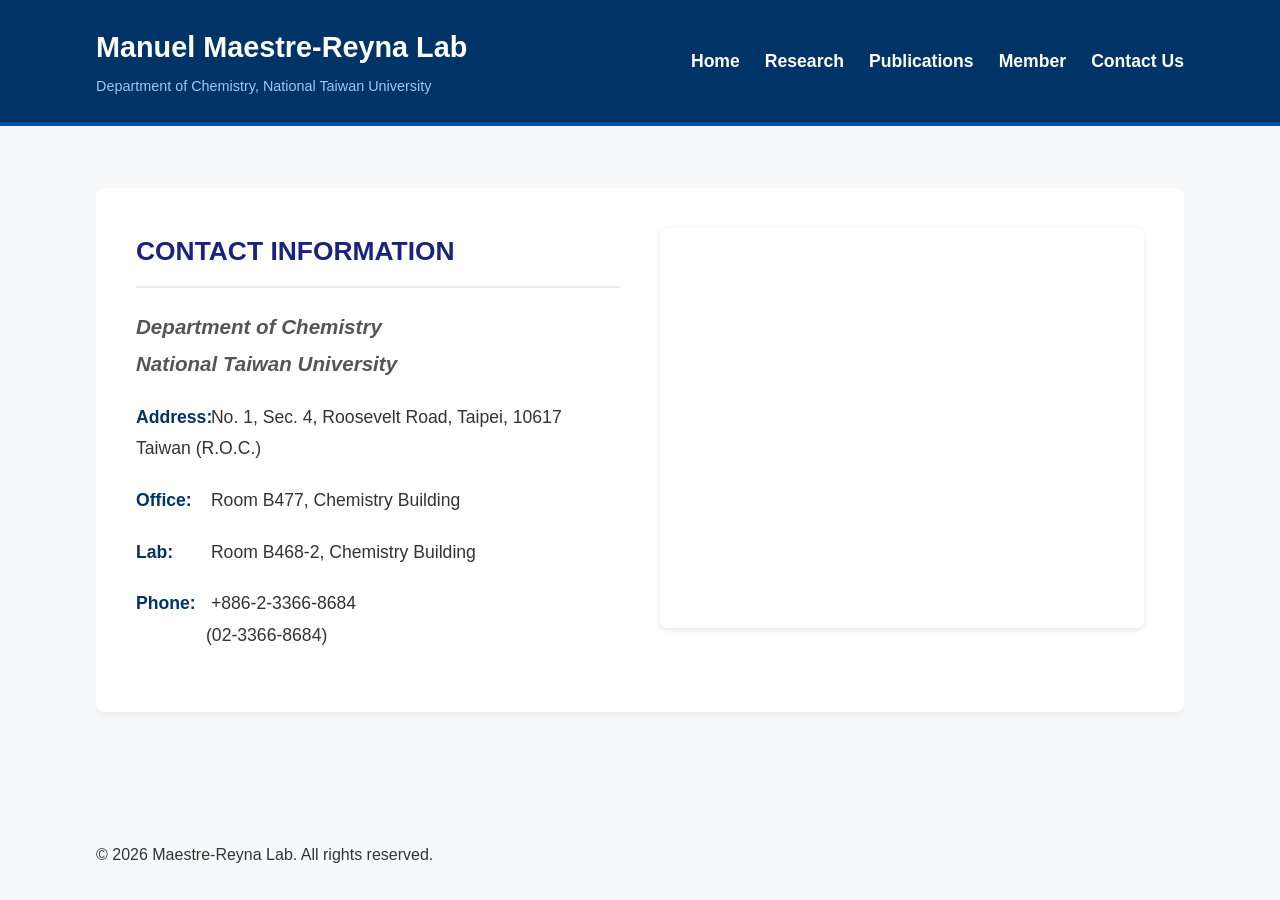
==== contact.html @ 0193d1b1 "contact.html" ====
<!DOCTYPE html>
<html lang="en">
<head>
    <meta charset="UTF-8">
    <meta name="viewport" content="width=device-width, initial-scale=1.0">
    <title>Contact Us | Manuel Maestre-Reyna Lab</title>
    <link rel="stylesheet" href="style.css">
    <style>
        /* Contact 頁面專屬的左右雙欄排版 */
        .contact-section {
            display: flex;
            flex-wrap: wrap;
            gap: 40px;
            margin-top: 30px;
            background: #fff;
            padding: 40px;
            border-radius: 8px;
            box-shadow: 0 4px 10px rgba(0,0,0,0.05);
        }

        .contact-info {
            flex: 1;
            min-width: 300px;
            font-size: 1.1rem;
            line-height: 1.8;
            color: #333;
        }

        .contact-info h2 {
            color: #1a237e;
            text-align: left;
            margin-bottom: 20px;
            border-bottom: 2px solid #e9ecef;
            padding-bottom: 10px;
        }

        .contact-info h3 {
            font-style: italic;
            color: #555;
            margin-bottom: 20px;
        }

        .info-block {
            margin-bottom: 20px;
        }

        .info-block strong {
            color: #003366;
            display: inline-block;
            width: 70px;
        }

        .contact-map {
            flex: 1;
            min-width: 300px;
        }

        .contact-map iframe {
            width: 100%;
            height: 400px;
            border-radius: 8px;
            box-shadow: 0 2px 6px rgba(0,0,0,0.1);
        }
    </style>
</head>
<body>
    <header>
        <div class="container">
            <div class="logo-text">
                <h1>Manuel Maestre-Reyna Lab</h1>
                <p>Department of Chemistry, National Taiwan University</p>
            </div>
            <nav>
                <ul>
                    <li><a href="index.html">Home</a></li>
                    <li><a href="research.html">Research</a></li>
                    <li><a href="publications.html">Publications</a></li>
                    <li><a href="member.html">Member</a></li>
                    <li><a href="contact.html">Contact Us</a></li>
                </ul>
            </nav>
        </div>
    </header>

    <main class="container">
        <div class="contact-section">
            <div class="contact-info">
                <h2>CONTACT INFORMATION</h2>
                <h3>Department of Chemistry<br>National Taiwan University</h3>
                
                <div class="info-block">
                    <strong>Address:</strong>
                    No. 1, Sec. 4, Roosevelt Road, Taipei, 10617 Taiwan (R.O.C.)
                </div>

                <div class="info-block">
                    <strong>Office:</strong>
                    Room B477, Chemistry Building
                </div>

                <div class="info-block">
                    <strong>Lab:</strong>
                    Room B468-2, Chemistry Building
                </div>

                <div class="info-block">
                    <strong>Phone:</strong>
                    +886-2-3366-8684<br>
                    <span style="padding-left: 70px;">(02-3366-8684)</span>
                </div>
            </div>

            <div class="contact-map">
                <iframe src="https://www.google.com/maps/embed?pb=!1m18!1m12!1m3!1d3615.334185799321!2d121.53761611537877!3d25.02271818397746!2m3!1f0!2f0!3f0!3m2!1i1024!2i768!4f13.1!3m3!1m2!1s0x3442a98bd34a5d3f%3A0x7d022fb576ef2ba5!2sDepartment%20of%20Chemistry%2C%20National%20Taiwan%20University!5e0!3m2!1sen!2stw!4v1680000000000!5m2!1sen!2stw" style="border:0;" allowfullscreen="" loading="lazy" referrerpolicy="no-referrer-when-downgrade"></iframe>
            </div>
        </div>
    </main>

    <footer>
        <div class="container">
            <p>&copy; 2026 Maestre-Reyna Lab. All rights reserved.</p>
        </div>
    </footer>
</body>
</html>
---- style.css ----
* {
    margin: 0;
    padding: 0;
    box-sizing: border-box;
}

body {
    font-family: 'Segoe UI', Tahoma, Geneva, Verdana, sans-serif;
    line-height: 1.6;
    color: #333;
    background-color: #f8f9fa;
    display: flex;
    flex-direction: column;
    min-height: 100vh;
}

.container {
    width: 85%;
    max-width: 1100px;
    margin: auto;
    overflow: hidden;
    padding: 2rem 0;
}

/* Navigation Bar */
header {
    background: #003366;
    color: #fff;
    padding: 1.5rem 0;
    border-bottom: 4px solid #00509e;
}

header .container {
    display: flex;
    justify-content: space-between;
    align-items: center;
    padding: 0;
}

.logo-text h1 {
    font-size: 1.8rem;
    margin-bottom: 5px;
}

.logo-text p {
    color: #a0c4ff;
    font-size: 0.9rem;
}

nav ul {
    list-style: none;
    display: flex;
    gap: 25px;
}

nav a {
    color: #fff;
    text-decoration: none;
    font-weight: bold;
    font-size: 1.1rem;
    padding-bottom: 5px;
    transition: color 0.3s;
}

nav a:hover {
    color: #a0c4ff;
    border-bottom: 2px solid #a0c4ff;
}

/* Page Content */
main {
    flex: 1;
}

.page-title {
    color: #003366;
    border-bottom: 2px solid #e9ecef;
    padding-bottom: 10px;
    margin-bottom: 30px;
}

.hero {
    background: #fff;
    padding: 3rem;
    border-radius: 8px;
    box-shadow: 0 4px 6px rgba(0,0,0,0.05);
    margin-bottom: 2rem;
}

.hero h2 {
    color: #00509e;
    margin-bottom: 1rem;
}

/* Grid & Cards */
.grid {
    display: grid;
    grid-template-columns: repeat(auto-fit, minmax(250px, 1fr));
    gap: 20px;
}

.card {
    background: #fff;
    padding: 20px;
    border-radius: 8px;
    box-shadow: 0 2px 5px rgba(0,0,0,0.1);
}

.card h3, .card h4 {
    color: #00509e;
    margin-bottom: 10px;
}

/* Publications List */
.pub-year {
    color: #003366;
    margin: 30px 0 15px 0;
    font-size: 1.4rem;
}

.pub-list {
    list-style: none;
}

.pub-list li {
    background
/* ========== 手機版導覽列：左右滑動設定 (終極修正版) ========== */
@media (max-width: 768px) {
    header .container {
        display: flex;
        flex-direction: column;
        align-items: center;
        padding-left: 15px;
        padding-right: 15px;
    }

    nav {
        width: 100%;
        margin-top: 10px;
    }

    nav ul {
        display: flex;
        flex-wrap: nowrap;     /* 強制不換行 */
        overflow-x: auto;      /* 開啟橫向滑動 */
        -webkit-overflow-scrolling: touch; /* iOS 滑順設定 */
        justify-content: flex-start;
        padding: 10px 0px;     
        gap: 20px;             /* 按鈕間距 */
        width: 100%;
    }

    nav ul li {
        white-space: nowrap;   /* 文字不換行 */
        flex-shrink: 0;        /* 🌟 關鍵魔法：絕對禁止壓縮按鈕尺寸！ */
    }

    /* 隱藏橫向捲軸，保持畫面乾淨 */
    nav ul::-webkit-scrollbar {
        display: none;
    }
    nav ul {
        -ms-overflow-style: none;  
        scrollbar-width: none;  
    }
}
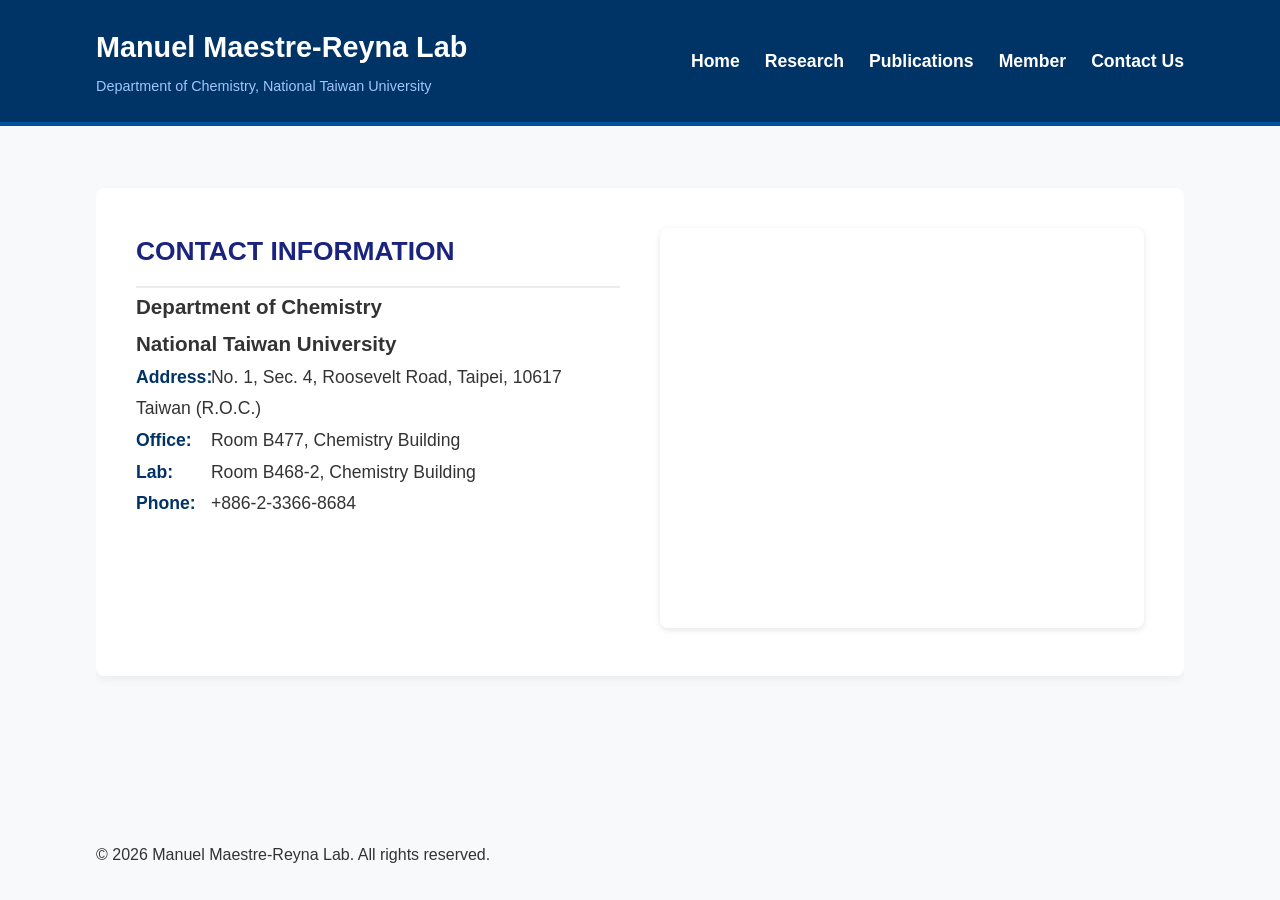
==== commit 12880a50: "contact.html" ====
--- a/contact.html
+++ b/contact.html
@@ -5,8 +5,51 @@
     <meta name="viewport" content="width=device-width, initial-scale=1.0">
     <title>Contact Us | Manuel Maestre-Reyna Lab</title>
     <link rel="stylesheet" href="style.css">
+    
     <style>
-        /* Contact 頁面專屬的左右雙欄排版 */
+        @media (max-width: 768px) {
+            /* 1. 打破外層限制 */
+            .container {
+                width: 100% !important;
+                padding-left: 15px !important;
+                padding-right: 15px !important;
+            }
+            
+            /* 2. Logo 區塊強制置中與換行 */
+            header .container {
+                display: flex !important;
+                flex-direction: column !important;
+                align-items: center !important;
+                text-align: center !important;
+                padding-top: 15px !important;
+            }
+            .logo-text h1 { font-size: 1.6rem !important; margin-bottom: 5px !important; }
+            .logo-text p { font-size: 0.85rem !important; margin-bottom: 10px !important; }
+
+            /* 3. 選單區塊變成「兩排置中的按鈕」，解決滑動失敗的問題 */
+            nav { width: 100% !important; }
+            nav ul {
+                display: flex !important;
+                flex-wrap: wrap !important; /* 允許換行 */
+                justify-content: center !important; /* 置中對齊 */
+                gap: 12px !important; /* 按鈕間距 */
+                padding: 10px 0 !important;
+            }
+            nav ul li {
+                margin: 0 !important;
+            }
+            nav ul li a {
+                display: block !important;
+                background-color: rgba(255,255,255,0.15) !important;
+                border: 1px solid rgba(255,255,255,0.4) !important;
+                padding: 8px 15px !important;
+                border-radius: 8px !important;
+                font-size: 0.95rem !important;
+                white-space: nowrap !important;
+            }
+        }
+
+        /* 以下是原本 Contact 頁面的排版 */
         .contact-section {
             display: flex;
             flex-wrap: wrap;
@@ -17,50 +60,11 @@
             border-radius: 8px;
             box-shadow: 0 4px 10px rgba(0,0,0,0.05);
         }
-
-        .contact-info {
-            flex: 1;
-            min-width: 300px;
-            font-size: 1.1rem;
-            line-height: 1.8;
-            color: #333;
-        }
-
-        .contact-info h2 {
-            color: #1a237e;
-            text-align: left;
-            margin-bottom: 20px;
-            border-bottom: 2px solid #e9ecef;
-            padding-bottom: 10px;
-        }
-
-        .contact-info h3 {
-            font-style: italic;
-            color: #555;
-            margin-bottom: 20px;
-        }
-
-        .info-block {
-            margin-bottom: 20px;
-        }
-
-        .info-block strong {
-            color: #003366;
-            display: inline-block;
-            width: 70px;
-        }
-
-        .contact-map {
-            flex: 1;
-            min-width: 300px;
-        }
-
-        .contact-map iframe {
-            width: 100%;
-            height: 400px;
-            border-radius: 8px;
-            box-shadow: 0 2px 6px rgba(0,0,0,0.1);
-        }
+        .contact-info { flex: 1; min-width: 300px; font-size: 1.1rem; line-height: 1.8; color: #333; }
+        .contact-info h2 { color: #1a237e; border-bottom: 2px solid #e9ecef; padding-bottom: 10px; }
+        .info-block strong { color: #003366; display: inline-block; width: 70px; }
+        .contact-map { flex: 1; min-width: 300px; }
+        .contact-map iframe { width: 100%; height: 400px; border-radius: 8px; box-shadow: 0 2px 6px rgba(0,0,0,0.1); }
     </style>
 </head>
 <body>
@@ -89,24 +93,16 @@
                 <h3>Department of Chemistry<br>National Taiwan University</h3>
                 
                 <div class="info-block">
-                    <strong>Address:</strong>
-                    No. 1, Sec. 4, Roosevelt Road, Taipei, 10617 Taiwan (R.O.C.)
+                    <strong>Address:</strong> No. 1, Sec. 4, Roosevelt Road, Taipei, 10617 Taiwan (R.O.C.)
                 </div>
-
                 <div class="info-block">
-                    <strong>Office:</strong>
-                    Room B477, Chemistry Building
+                    <strong>Office:</strong> Room B477, Chemistry Building
                 </div>
-
                 <div class="info-block">
-                    <strong>Lab:</strong>
-                    Room B468-2, Chemistry Building
+                    <strong>Lab:</strong> Room B468-2, Chemistry Building
                 </div>
-
                 <div class="info-block">
-                    <strong>Phone:</strong>
-                    +886-2-3366-8684<br>
-                    <span style="padding-left: 70px;">(02-3366-8684)</span>
+                    <strong>Phone:</strong> +886-2-3366-8684
                 </div>
             </div>
 
@@ -118,7 +114,7 @@
 
     <footer>
         <div class="container">
-            <p>&copy; 2026 Maestre-Reyna Lab. All rights reserved.</p>
+            <p>© 2026 Manuel Maestre-Reyna Lab. All rights reserved.</p>
         </div>
     </footer>
 </body>
--- a/style.css
+++ b/style.css
@@ -122,40 +122,82 @@
     list-style: none;
 }
 
+/* 🌟 幫你修復了這個斷掉的語法 */
 .pub-list li {
-    background
-/* ========== 手機版導覽列：左右滑動設定 (終極修正版) ========== */
+    background: transparent; 
+}
+
+/* ========== 手機版排版：終極修復版 ========== */
 @media (max-width: 768px) {
+    /* 1. 破解最外層容器的固定寬度限制，強制符合手機螢幕大小 */
+    body, html {
+        overflow-x: hidden; /* 防止整個網頁左右搖晃 */
+    }
+
+    .container {
+        width: 100% !important;
+        max-width: 100vw !important; /* 絕對不允許超出螢幕寬度 */
+        padding-left: 15px !important;
+        padding-right: 15px !important;
+        box-sizing: border-box !important;
+    }
+
+    /* 2. 讓 Header 內容置中、上下排列 */
     header .container {
-        display: flex;
-        flex-direction: column;
-        align-items: center;
-        padding-left: 15px;
-        padding-right: 15px;
-    }
-
+        display: flex !important;
+        flex-direction: column !important;
+        align-items: center !important;
+        text-align: center !important;
+    }
+
+    /* 3. 調整 Logo 文字大小 */
+    .logo-text h1 {
+        font-size: 1.6rem !important;
+        line-height: 1.3 !important;
+        margin-bottom: 5px !important;
+    }
+
+    .logo-text p {
+        font-size: 0.85rem !important;
+        margin-bottom: 15px !important;
+    }
+
+    /* 4. 設定選單區塊，確保它被限制在螢幕內 */
     nav {
-        width: 100%;
-        margin-top: 10px;
-    }
-
+        width: 100% !important;
+        max-width: 100% !important; 
+        margin-top: 5px !important;
+    }
+
+    /* 5. 完美啟動左右滑動 */
     nav ul {
-        display: flex;
-        flex-wrap: nowrap;     /* 強制不換行 */
-        overflow-x: auto;      /* 開啟橫向滑動 */
-        -webkit-overflow-scrolling: touch; /* iOS 滑順設定 */
-        justify-content: flex-start;
-        padding: 10px 0px;     
-        gap: 20px;             /* 按鈕間距 */
-        width: 100%;
+        display: flex !important;
+        flex-wrap: nowrap !important; /* 不換行，排成一列 */
+        overflow-x: auto !important;  /* 超出畫面就開啟橫向捲軸 */
+        -webkit-overflow-scrolling: touch !important; /* 讓手機滑動順暢 */
+        justify-content: flex-start !important;
+        padding: 5px 0 15px 0 !important; /* 底部留點空間給滑動區域 */
+        margin: 0 !important;
+        gap: 15px !important;
+        width: 100% !important;
     }
 
     nav ul li {
-        white-space: nowrap;   /* 文字不換行 */
-        flex-shrink: 0;        /* 🌟 關鍵魔法：絕對禁止壓縮按鈕尺寸！ */
-    }
-
-    /* 隱藏橫向捲軸，保持畫面乾淨 */
+        white-space: nowrap !important; /* 文字不換行 */
+        flex-shrink: 0 !important; /* 🌟 關鍵：絕對禁止按鈕被擠壓變形 */
+    }
+
+    /* 6. 把選單變成像「App 按鈕」一樣 */
+    nav ul li a {
+        display: inline-block !important;
+        padding: 8px 16px !important;
+        font-size: 0.95rem !important;
+        background-color: rgba(255, 255, 255, 0.15) !important;
+        border: 1px solid rgba(255, 255, 255, 0.4) !important;
+        border-radius: 8px !important;
+    }
+
+    /* 7. 隱藏醜醜的橫向捲軸條，保持畫面乾淨 */
     nav ul::-webkit-scrollbar {
         display: none;
     }
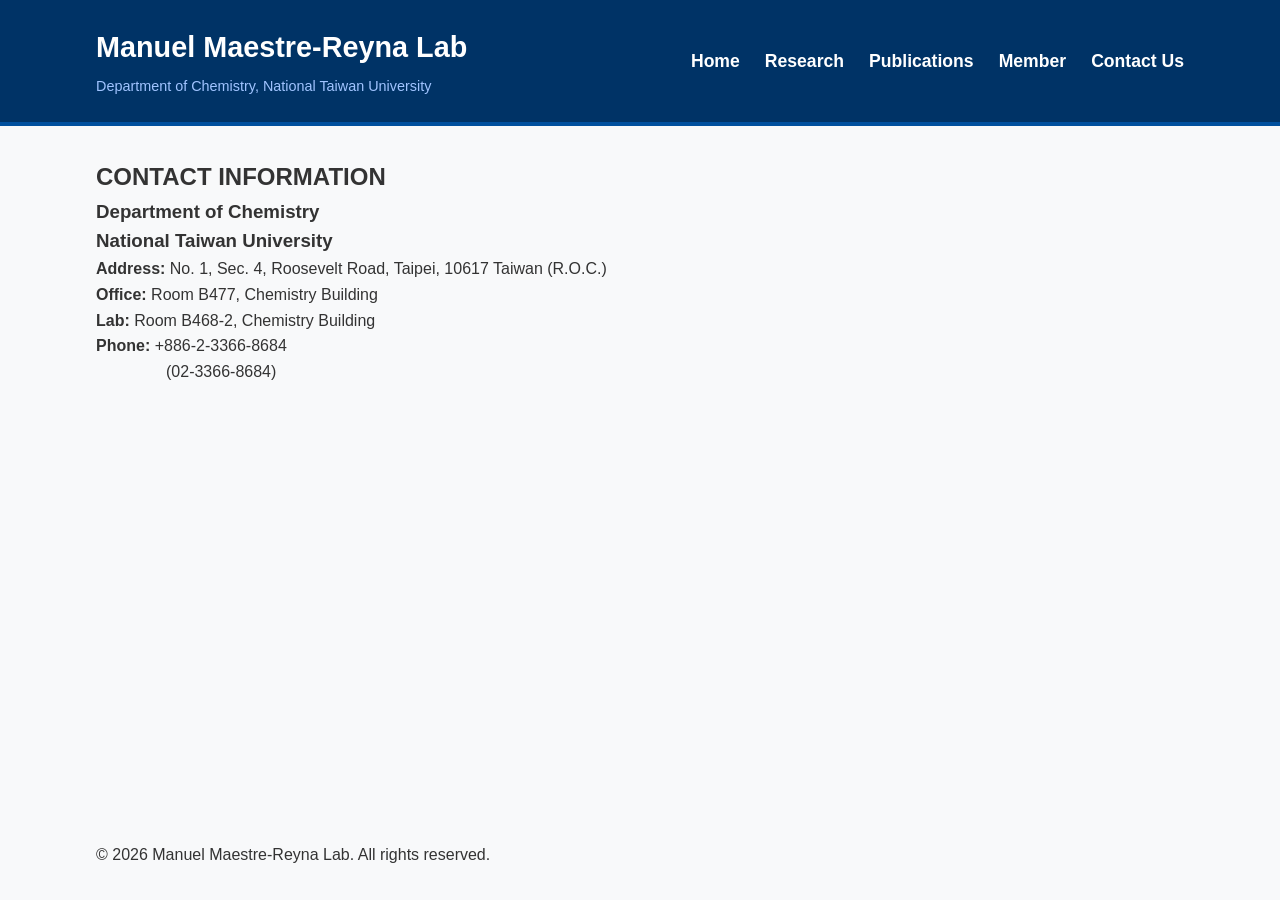
==== commit 10d4551e: "contact.html" ====
--- a/contact.html
+++ b/contact.html
@@ -5,67 +5,6 @@
     <meta name="viewport" content="width=device-width, initial-scale=1.0">
     <title>Contact Us | Manuel Maestre-Reyna Lab</title>
     <link rel="stylesheet" href="style.css">
-    
-    <style>
-        @media (max-width: 768px) {
-            /* 1. 打破外層限制 */
-            .container {
-                width: 100% !important;
-                padding-left: 15px !important;
-                padding-right: 15px !important;
-            }
-            
-            /* 2. Logo 區塊強制置中與換行 */
-            header .container {
-                display: flex !important;
-                flex-direction: column !important;
-                align-items: center !important;
-                text-align: center !important;
-                padding-top: 15px !important;
-            }
-            .logo-text h1 { font-size: 1.6rem !important; margin-bottom: 5px !important; }
-            .logo-text p { font-size: 0.85rem !important; margin-bottom: 10px !important; }
-
-            /* 3. 選單區塊變成「兩排置中的按鈕」，解決滑動失敗的問題 */
-            nav { width: 100% !important; }
-            nav ul {
-                display: flex !important;
-                flex-wrap: wrap !important; /* 允許換行 */
-                justify-content: center !important; /* 置中對齊 */
-                gap: 12px !important; /* 按鈕間距 */
-                padding: 10px 0 !important;
-            }
-            nav ul li {
-                margin: 0 !important;
-            }
-            nav ul li a {
-                display: block !important;
-                background-color: rgba(255,255,255,0.15) !important;
-                border: 1px solid rgba(255,255,255,0.4) !important;
-                padding: 8px 15px !important;
-                border-radius: 8px !important;
-                font-size: 0.95rem !important;
-                white-space: nowrap !important;
-            }
-        }
-
-        /* 以下是原本 Contact 頁面的排版 */
-        .contact-section {
-            display: flex;
-            flex-wrap: wrap;
-            gap: 40px;
-            margin-top: 30px;
-            background: #fff;
-            padding: 40px;
-            border-radius: 8px;
-            box-shadow: 0 4px 10px rgba(0,0,0,0.05);
-        }
-        .contact-info { flex: 1; min-width: 300px; font-size: 1.1rem; line-height: 1.8; color: #333; }
-        .contact-info h2 { color: #1a237e; border-bottom: 2px solid #e9ecef; padding-bottom: 10px; }
-        .info-block strong { color: #003366; display: inline-block; width: 70px; }
-        .contact-map { flex: 1; min-width: 300px; }
-        .contact-map iframe { width: 100%; height: 400px; border-radius: 8px; box-shadow: 0 2px 6px rgba(0,0,0,0.1); }
-    </style>
 </head>
 <body>
     <header>
@@ -93,16 +32,24 @@
                 <h3>Department of Chemistry<br>National Taiwan University</h3>
                 
                 <div class="info-block">
-                    <strong>Address:</strong> No. 1, Sec. 4, Roosevelt Road, Taipei, 10617 Taiwan (R.O.C.)
+                    <strong>Address:</strong>
+                    No. 1, Sec. 4, Roosevelt Road, Taipei, 10617 Taiwan (R.O.C.)
                 </div>
+
                 <div class="info-block">
-                    <strong>Office:</strong> Room B477, Chemistry Building
+                    <strong>Office:</strong>
+                    Room B477, Chemistry Building
                 </div>
+
                 <div class="info-block">
-                    <strong>Lab:</strong> Room B468-2, Chemistry Building
+                    <strong>Lab:</strong>
+                    Room B468-2, Chemistry Building
                 </div>
+
                 <div class="info-block">
-                    <strong>Phone:</strong> +886-2-3366-8684
+                    <strong>Phone:</strong>
+                    +886-2-3366-8684<br>
+                    <span style="padding-left: 70px;">(02-3366-8684)</span>
                 </div>
             </div>
 
--- a/style.css
+++ b/style.css
@@ -127,82 +127,51 @@
     background: transparent; 
 }
 
-/* ========== 手機版排版：終極修復版 ========== */
+/* ========== 手機版排版：終極全站統一版 (按鈕換行) ========== */
 @media (max-width: 768px) {
-    /* 1. 破解最外層容器的固定寬度限制，強制符合手機螢幕大小 */
+    /* 1. 破解外層限制 */
     body, html {
-        overflow-x: hidden; /* 防止整個網頁左右搖晃 */
+        overflow-x: hidden; 
     }
-
     .container {
         width: 100% !important;
-        max-width: 100vw !important; /* 絕對不允許超出螢幕寬度 */
-        padding-left: 15px !important;
-        padding-right: 15px !important;
+        max-width: 100vw !important;
+        padding-left: 20px !important;
+        padding-right: 20px !important;
         box-sizing: border-box !important;
     }
-
-    /* 2. 讓 Header 內容置中、上下排列 */
+    
+    /* 2. Logo 區塊置中 */
     header .container {
         display: flex !important;
         flex-direction: column !important;
         align-items: center !important;
         text-align: center !important;
+        padding-top: 20px !important;
     }
+    .logo-text h1 { font-size: 1.6rem !important; margin-bottom: 5px !important; }
+    .logo-text p { font-size: 0.85rem !important; margin-bottom: 15px !important; }
 
-    /* 3. 調整 Logo 文字大小 */
-    .logo-text h1 {
-        font-size: 1.6rem !important;
-        line-height: 1.3 !important;
-        margin-bottom: 5px !important;
-    }
-
-    .logo-text p {
-        font-size: 0.85rem !important;
-        margin-bottom: 15px !important;
-    }
-
-    /* 4. 設定選單區塊，確保它被限制在螢幕內 */
-    nav {
-        width: 100% !important;
-        max-width: 100% !important; 
-        margin-top: 5px !important;
-    }
-
-    /* 5. 完美啟動左右滑動 */
+    /* 3. 選單區塊變成「自動換行的按鈕」 */
+    nav { width: 100% !important; }
     nav ul {
         display: flex !important;
-        flex-wrap: nowrap !important; /* 不換行，排成一列 */
-        overflow-x: auto !important;  /* 超出畫面就開啟橫向捲軸 */
-        -webkit-overflow-scrolling: touch !important; /* 讓手機滑動順暢 */
-        justify-content: flex-start !important;
-        padding: 5px 0 15px 0 !important; /* 底部留點空間給滑動區域 */
+        flex-wrap: wrap !important; /* 🌟 允許按鈕掉到第二行 */
+        justify-content: center !important; /* 保持置中 */
+        gap: 10px !important; /* 按鈕間距 */
+        padding: 10px 0 !important;
         margin: 0 !important;
-        gap: 15px !important;
-        width: 100% !important;
     }
-
     nav ul li {
-        white-space: nowrap !important; /* 文字不換行 */
-        flex-shrink: 0 !important; /* 🌟 關鍵：絕對禁止按鈕被擠壓變形 */
+        margin: 0 !important;
     }
-
-    /* 6. 把選單變成像「App 按鈕」一樣 */
     nav ul li a {
-        display: inline-block !important;
-        padding: 8px 16px !important;
+        display: block !important;
+        background-color: rgba(255,255,255,0.15) !important;
+        border: 1px solid rgba(255,255,255,0.4) !important;
+        padding: 10px 15px !important; 
+        border-radius: 8px !important;
         font-size: 0.95rem !important;
-        background-color: rgba(255, 255, 255, 0.15) !important;
-        border: 1px solid rgba(255, 255, 255, 0.4) !important;
-        border-radius: 8px !important;
-    }
-
-    /* 7. 隱藏醜醜的橫向捲軸條，保持畫面乾淨 */
-    nav ul::-webkit-scrollbar {
-        display: none;
-    }
-    nav ul {
-        -ms-overflow-style: none;  
-        scrollbar-width: none;  
+        white-space: nowrap !important;
     }
 }
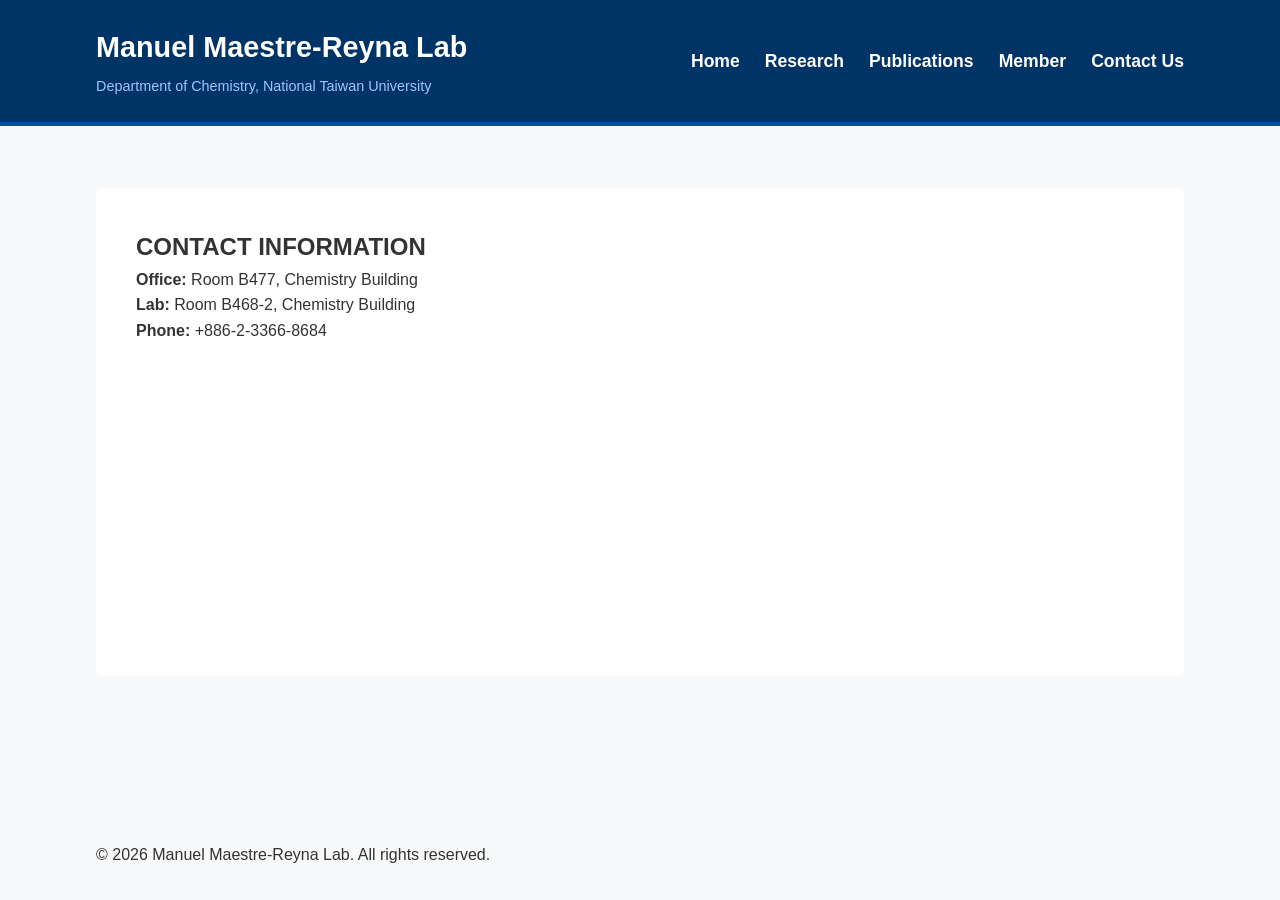
==== commit 5b3a8cd5: "contact.html" ====
--- a/contact.html
+++ b/contact.html
@@ -5,6 +5,20 @@
     <meta name="viewport" content="width=device-width, initial-scale=1.0">
     <title>Contact Us | Manuel Maestre-Reyna Lab</title>
     <link rel="stylesheet" href="style.css">
+    <style>
+        .contact-section {
+            display: flex;
+            flex-wrap: wrap;
+            gap: 40px;
+            margin-top: 30px;
+            background: #fff;
+            padding: 40px;
+            border-radius: 8px;
+        }
+        .contact-info { flex: 1; min-width: 300px; }
+        .contact-map { flex: 1; min-width: 300px; }
+        .contact-map iframe { width: 100%; height: 400px; border-radius: 8px; }
+    </style>
 </head>
 <body>
     <header>
@@ -29,32 +43,12 @@
         <div class="contact-section">
             <div class="contact-info">
                 <h2>CONTACT INFORMATION</h2>
-                <h3>Department of Chemistry<br>National Taiwan University</h3>
-                
-                <div class="info-block">
-                    <strong>Address:</strong>
-                    No. 1, Sec. 4, Roosevelt Road, Taipei, 10617 Taiwan (R.O.C.)
-                </div>
-
-                <div class="info-block">
-                    <strong>Office:</strong>
-                    Room B477, Chemistry Building
-                </div>
-
-                <div class="info-block">
-                    <strong>Lab:</strong>
-                    Room B468-2, Chemistry Building
-                </div>
-
-                <div class="info-block">
-                    <strong>Phone:</strong>
-                    +886-2-3366-8684<br>
-                    <span style="padding-left: 70px;">(02-3366-8684)</span>
-                </div>
+                <p><strong>Office:</strong> Room B477, Chemistry Building</p>
+                <p><strong>Lab:</strong> Room B468-2, Chemistry Building</p>
+                <p><strong>Phone:</strong> +886-2-3366-8684</p>
             </div>
-
             <div class="contact-map">
-                <iframe src="https://www.google.com/maps/embed?pb=!1m18!1m12!1m3!1d3615.334185799321!2d121.53761611537877!3d25.02271818397746!2m3!1f0!2f0!3f0!3m2!1i1024!2i768!4f13.1!3m3!1m2!1s0x3442a98bd34a5d3f%3A0x7d022fb576ef2ba5!2sDepartment%20of%20Chemistry%2C%20National%20Taiwan%20University!5e0!3m2!1sen!2stw!4v1680000000000!5m2!1sen!2stw" style="border:0;" allowfullscreen="" loading="lazy" referrerpolicy="no-referrer-when-downgrade"></iframe>
+                <iframe src="https://www.google.com/maps/embed?pb=!1m18!1m12!1m3!1d3615.334185799321!2d121.53761611537877!3d25.02271818397746!2m3!1f0!2f0!3f0!3m2!1i1024!2i768!4f13.1!3m3!1m2!1s0x3442a98bd34a5d3f%3A0x7d022fb576ef2ba5!2sDepartment%20of%20Chemistry%2C%20National%20Taiwan%20University!5e0!3m2!1sen!2stw!4v1680000000000!5m2!1sen!2stw" style="border:0;" allowfullscreen=""></iframe>
             </div>
         </div>
     </main>
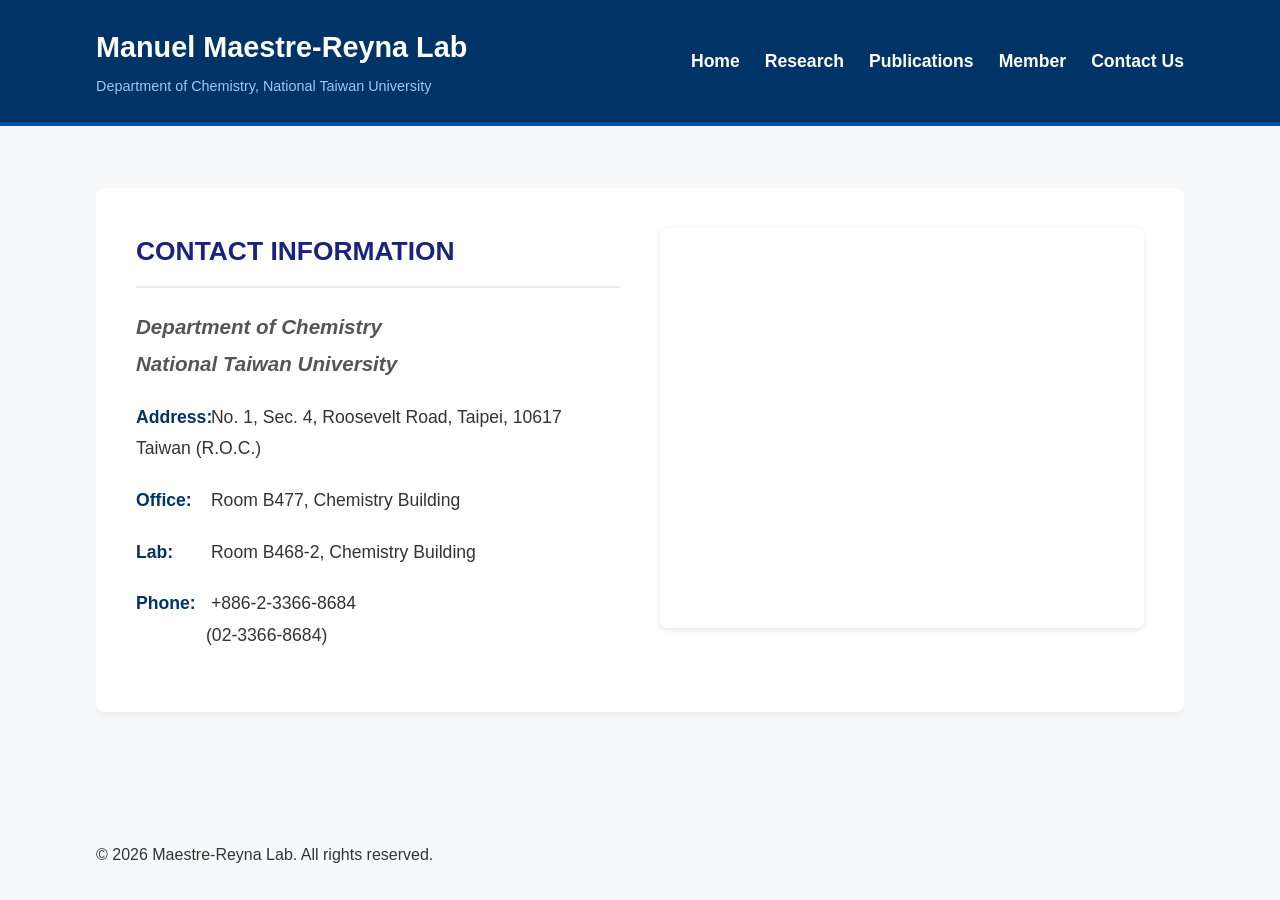
==== commit 73ddc550: "contact.html" ====
--- a/contact.html
+++ b/contact.html
@@ -6,6 +6,7 @@
     <title>Contact Us | Manuel Maestre-Reyna Lab</title>
     <link rel="stylesheet" href="style.css">
     <style>
+        /* Contact 頁面專屬的左右雙欄排版 */
         .contact-section {
             display: flex;
             flex-wrap: wrap;
@@ -14,10 +15,52 @@
             background: #fff;
             padding: 40px;
             border-radius: 8px;
+            box-shadow: 0 4px 10px rgba(0,0,0,0.05);
         }
-        .contact-info { flex: 1; min-width: 300px; }
-        .contact-map { flex: 1; min-width: 300px; }
-        .contact-map iframe { width: 100%; height: 400px; border-radius: 8px; }
+
+        .contact-info {
+            flex: 1;
+            min-width: 300px;
+            font-size: 1.1rem;
+            line-height: 1.8;
+            color: #333;
+        }
+
+        .contact-info h2 {
+            color: #1a237e;
+            text-align: left;
+            margin-bottom: 20px;
+            border-bottom: 2px solid #e9ecef;
+            padding-bottom: 10px;
+        }
+
+        .contact-info h3 {
+            font-style: italic;
+            color: #555;
+            margin-bottom: 20px;
+        }
+
+        .info-block {
+            margin-bottom: 20px;
+        }
+
+        .info-block strong {
+            color: #003366;
+            display: inline-block;
+            width: 70px;
+        }
+
+        .contact-map {
+            flex: 1;
+            min-width: 300px;
+        }
+
+        .contact-map iframe {
+            width: 100%;
+            height: 400px;
+            border-radius: 8px;
+            box-shadow: 0 2px 6px rgba(0,0,0,0.1);
+        }
     </style>
 </head>
 <body>
@@ -43,19 +86,39 @@
         <div class="contact-section">
             <div class="contact-info">
                 <h2>CONTACT INFORMATION</h2>
-                <p><strong>Office:</strong> Room B477, Chemistry Building</p>
-                <p><strong>Lab:</strong> Room B468-2, Chemistry Building</p>
-                <p><strong>Phone:</strong> +886-2-3366-8684</p>
+                <h3>Department of Chemistry<br>National Taiwan University</h3>
+                
+                <div class="info-block">
+                    <strong>Address:</strong>
+                    No. 1, Sec. 4, Roosevelt Road, Taipei, 10617 Taiwan (R.O.C.)
+                </div>
+
+                <div class="info-block">
+                    <strong>Office:</strong>
+                    Room B477, Chemistry Building
+                </div>
+
+                <div class="info-block">
+                    <strong>Lab:</strong>
+                    Room B468-2, Chemistry Building
+                </div>
+
+                <div class="info-block">
+                    <strong>Phone:</strong>
+                    +886-2-3366-8684<br>
+                    <span style="padding-left: 70px;">(02-3366-8684)</span>
+                </div>
             </div>
+
             <div class="contact-map">
-                <iframe src="https://www.google.com/maps/embed?pb=!1m18!1m12!1m3!1d3615.334185799321!2d121.53761611537877!3d25.02271818397746!2m3!1f0!2f0!3f0!3m2!1i1024!2i768!4f13.1!3m3!1m2!1s0x3442a98bd34a5d3f%3A0x7d022fb576ef2ba5!2sDepartment%20of%20Chemistry%2C%20National%20Taiwan%20University!5e0!3m2!1sen!2stw!4v1680000000000!5m2!1sen!2stw" style="border:0;" allowfullscreen=""></iframe>
+                <iframe src="https://www.google.com/maps/embed?pb=!1m18!1m12!1m3!1d3615.334185799321!2d121.53761611537877!3d25.02271818397746!2m3!1f0!2f0!3f0!3m2!1i1024!2i768!4f13.1!3m3!1m2!1s0x3442a98bd34a5d3f%3A0x7d022fb576ef2ba5!2sDepartment%20of%20Chemistry%2C%20National%20Taiwan%20University!5e0!3m2!1sen!2stw!4v1680000000000!5m2!1sen!2stw" style="border:0;" allowfullscreen="" loading="lazy" referrerpolicy="no-referrer-when-downgrade"></iframe>
             </div>
         </div>
     </main>
 
     <footer>
         <div class="container">
-            <p>© 2026 Manuel Maestre-Reyna Lab. All rights reserved.</p>
+            <p>&copy; 2026 Maestre-Reyna Lab. All rights reserved.</p>
         </div>
     </footer>
 </body>
